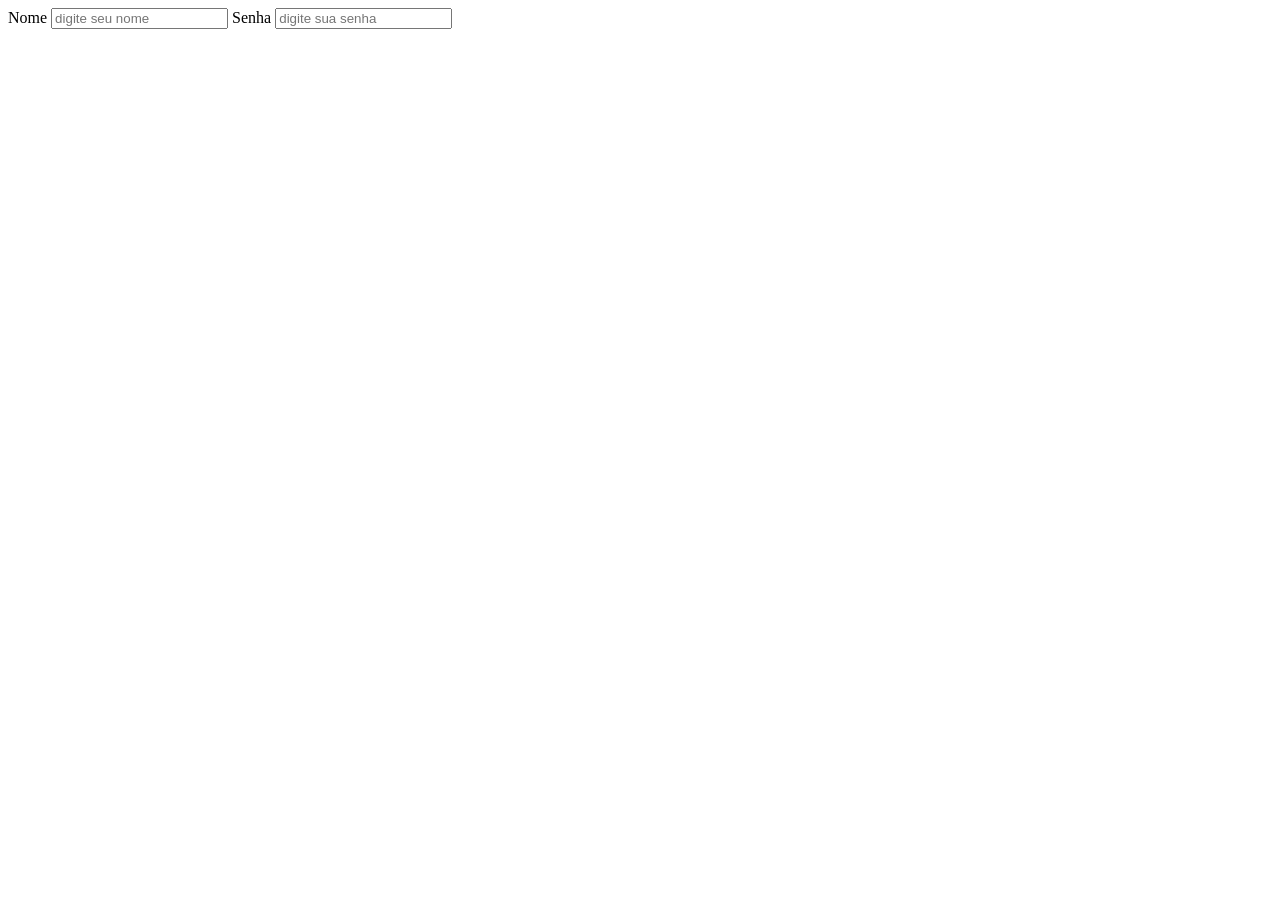
==== public/index.html @ 21cbfa13 "Reformulando" ====
<!DOCTYPE html>
<html lang="en">
<head>
    <meta charset="UTF-8">
    <meta name="viewport" content="width=device-width, initial-scale=1.0">
    <title>Document</title>
</head>
<body>
    <main>
        <div>

            <label>Nome</label>
            <input placeholder="digite seu nome">
            <label>Senha</label>
            <input placeholder="digite sua senha">
        </div>


    </main>
</body>
</html>
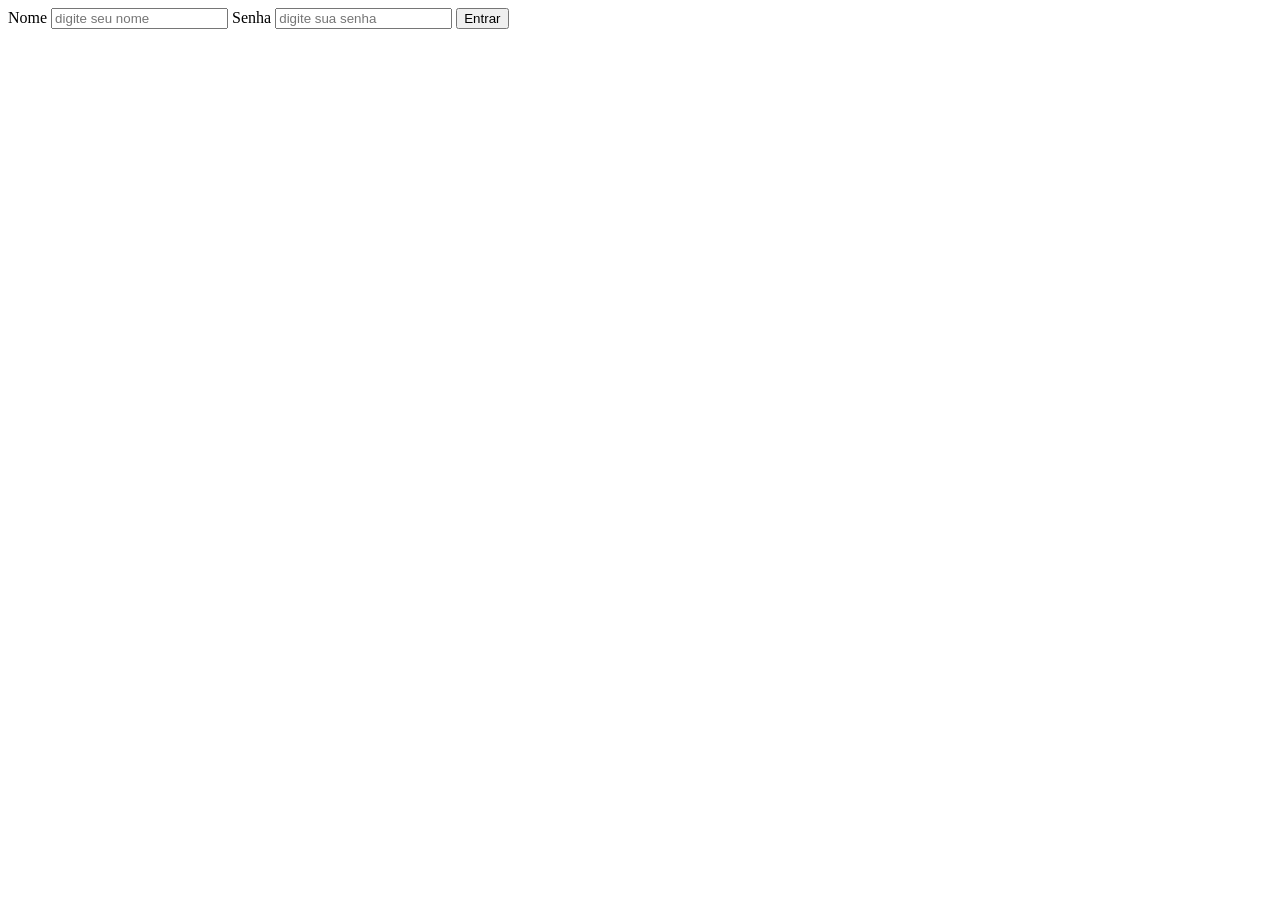
==== commit 5b8898b9: "botões" ====
--- a/public/index.html
+++ b/public/index.html
@@ -13,6 +13,9 @@
             <input placeholder="digite seu nome">
             <label>Senha</label>
             <input placeholder="digite sua senha">
+
+            <button>Entrar</button>
+
         </div>
 
 
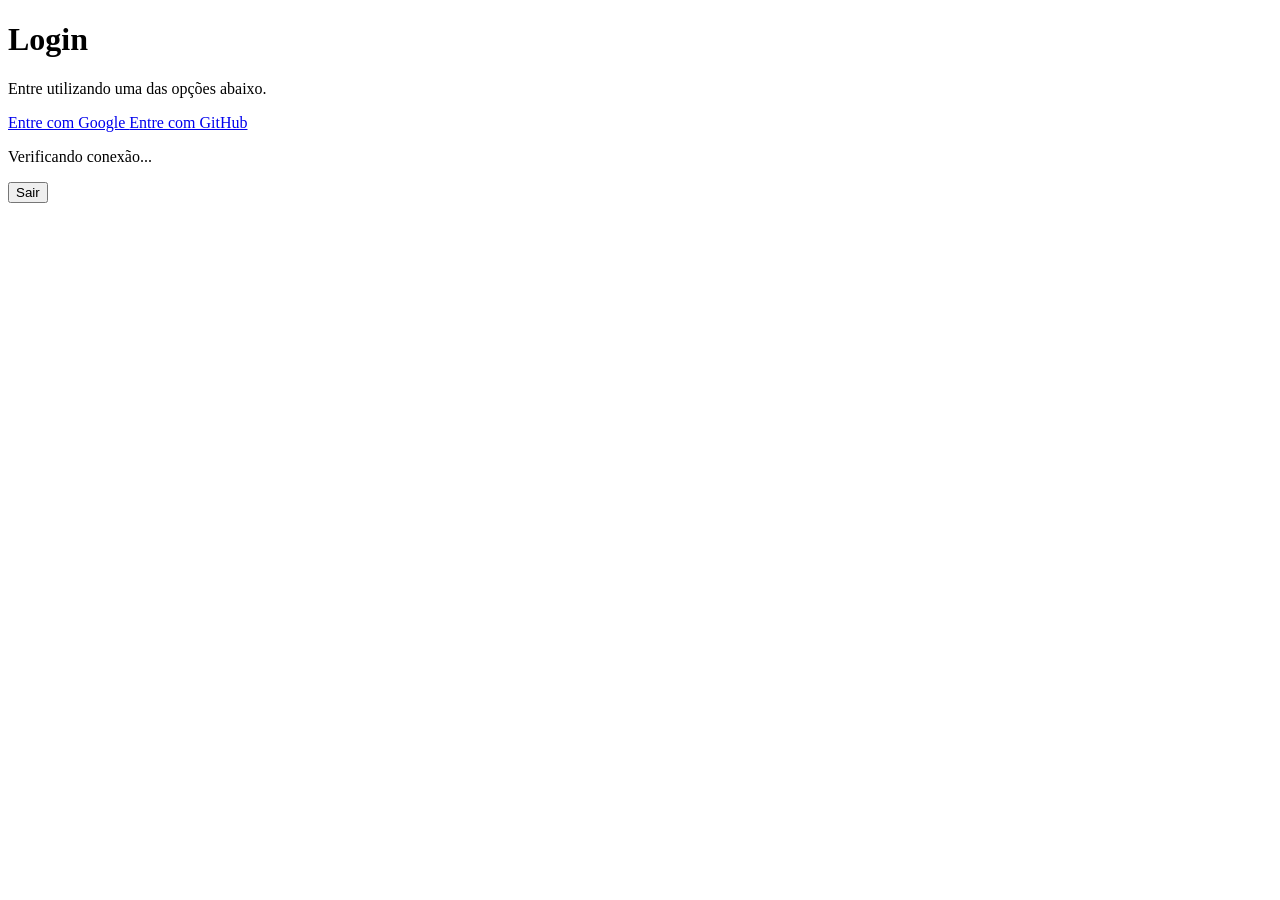
==== commit f17da5c7: "Implementação de estrutura + Códigos" ====
--- a/public/index.html
+++ b/public/index.html
@@ -1,24 +1,57 @@
 <!DOCTYPE html>
-<html lang="en">
+<html lang="pt-BR">
 <head>
     <meta charset="UTF-8">
     <meta name="viewport" content="width=device-width, initial-scale=1.0">
-    <title>Document</title>
+
+    <title>Login OAuth</title>
+
+    <link rel="stylesheet" href="/styles.css">
 </head>
+
 <body>
-    <main>
-        <div>
 
-            <label>Nome</label>
-            <input placeholder="digite seu nome">
-            <label>Senha</label>
-            <input placeholder="digite sua senha">
+    <main class="container">
 
-            <button>Entrar</button>
+        <div class="login-box">
+
+            <h1>Login</h1>
+
+            <p class="descricao">
+                Entre utilizando uma das opções abaixo.
+            </p>
+
+            <div class="botoes-login">
+
+                <a class="botao google" href="/oauth/login/google">
+                    Entre com Google
+                </a>
+
+                <a class="botao github" href="/oauth/login/github">
+                    Entre com GitHub
+                </a>
+
+            </div>
+
+            <div class="sessao">
+
+                <p id="status">
+                    Verificando conexão...
+                </p>
+
+                <form method="post" action="/oauth/logout">
+                    <button type="submit" class="botao sair">
+                        Sair
+                    </button>
+                </form>
+
+            </div>
 
         </div>
 
+    </main>
 
-    </main>
+    <script src="/app.js"></script>
+
 </body>
 </html>
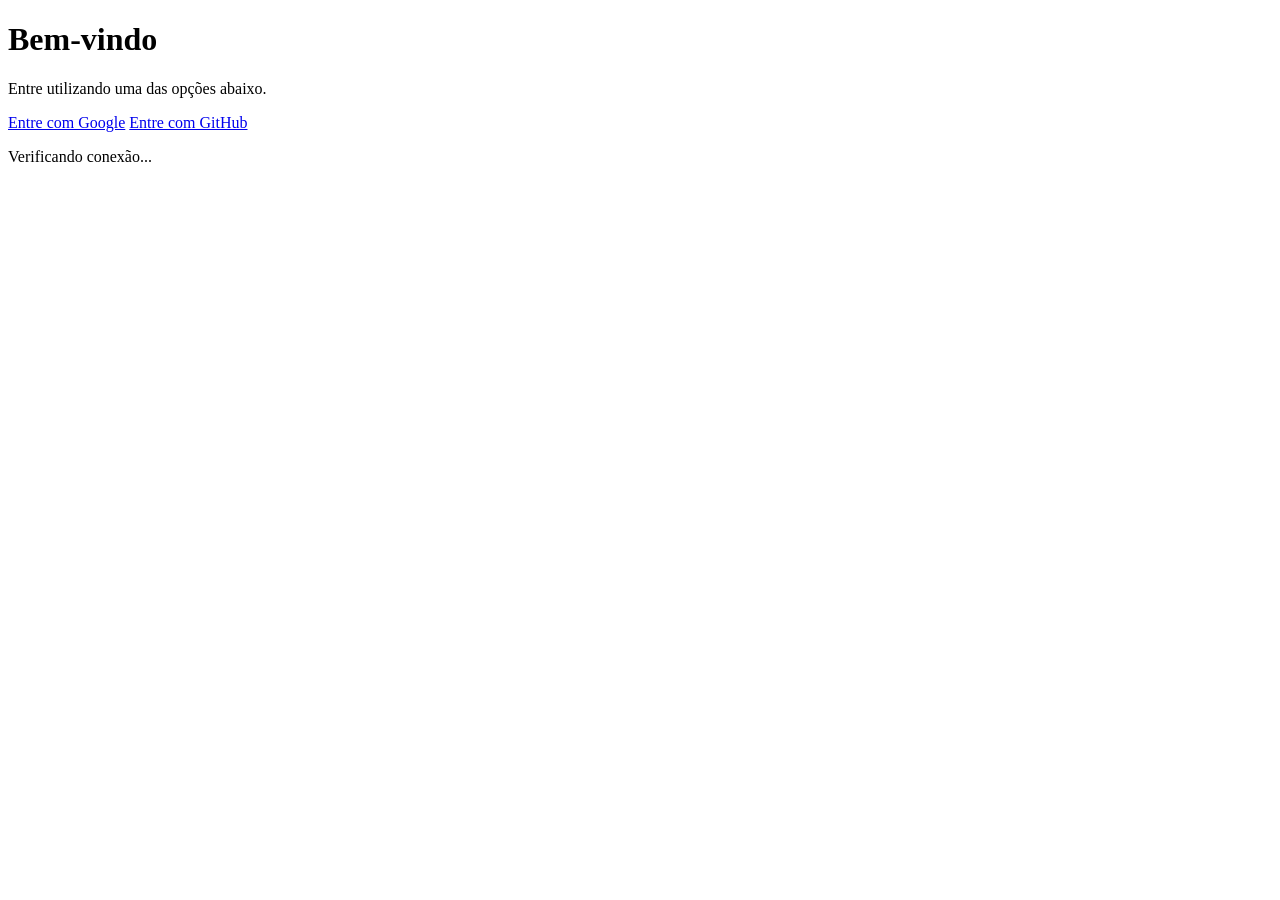
==== commit 18010b88: "Teste geração de API para ver o clima" ====
--- a/public/index.html
+++ b/public/index.html
@@ -3,55 +3,49 @@
 <head>
     <meta charset="UTF-8">
     <meta name="viewport" content="width=device-width, initial-scale=1.0">
-
-    <title>Login OAuth</title>
-
-    <link rel="stylesheet" href="/styles.css">
+    <title>Login OAuth & Clima</title>
+    <link rel="stylesheet" href="/style.css">
 </head>
-
 <body>
 
     <main class="container">
+        <div class="login-box">
+            <h1>Bem-vindo</h1>
 
-        <div class="login-box">
-
-            <h1>Login</h1>
-
-            <p class="descricao">
-                Entre utilizando uma das opções abaixo.
-            </p>
-
-            <div class="botoes-login">
-
-                <a class="botao google" href="/oauth/login/google">
-                    Entre com Google
-                </a>
-
-                <a class="botao github" href="/oauth/login/github">
-                    Entre com GitHub
-                </a>
-
+            <!-- Bloco de Autenticação (Sempre visível inicialmente) -->
+            <div id="bloco-autenticacao">
+                <p class="descricao">Entre utilizando uma das opções abaixo.</p>
+                <div class="botoes-login">
+                    <a class="botao google" href="/oauth/login/google">Entre com Google</a>
+                    <a class="botao github" href="/oauth/login/github">Entre com GitHub</a>
+                </div>
             </div>
 
-            <div class="sessao">
+            <!-- Bloco do Clima (Começa oculto, aparece após o login) -->
+            <div id="painel-clima" style="display: none;">
+                <div class="busca-clima">
+                    <input type="text" id="input-cidade" placeholder="Digite uma cidade...">
+                    <button id="btn-buscar">Buscar</button>
+                </div>
 
-                <p id="status">
-                    Verificando conexão...
-                </p>
-
-                <form method="post" action="/oauth/logout">
-                    <button type="submit" class="botao sair">
-                        Sair
-                    </button>
-                </form>
-
+                <div class="info-clima">
+                    <h2 id="clima-cidade">-</h2>
+                    <img id="clima-icone" src="" alt="Ícone do clima" style="display: none; margin: 0 auto;">
+                    <p id="clima-temperatura" class="temp-texto">-</p>
+                    <p id="clima-descricao">-</p>
+                </div>
             </div>
 
+            <!-- Status da Sessão e Desconexão -->
+            <div class="sessao">
+                <p id="status">Verificando conexão...</p>
+                <form id="form-sair" method="post" action="/oauth/logout" style="display: none;">
+                    <button type="submit" class="botao sair">Sair</button>
+                </form>
+            </div>
         </div>
-
     </main>
 
     <script src="/app.js"></script>
-
 </body>
-</html>+</html>
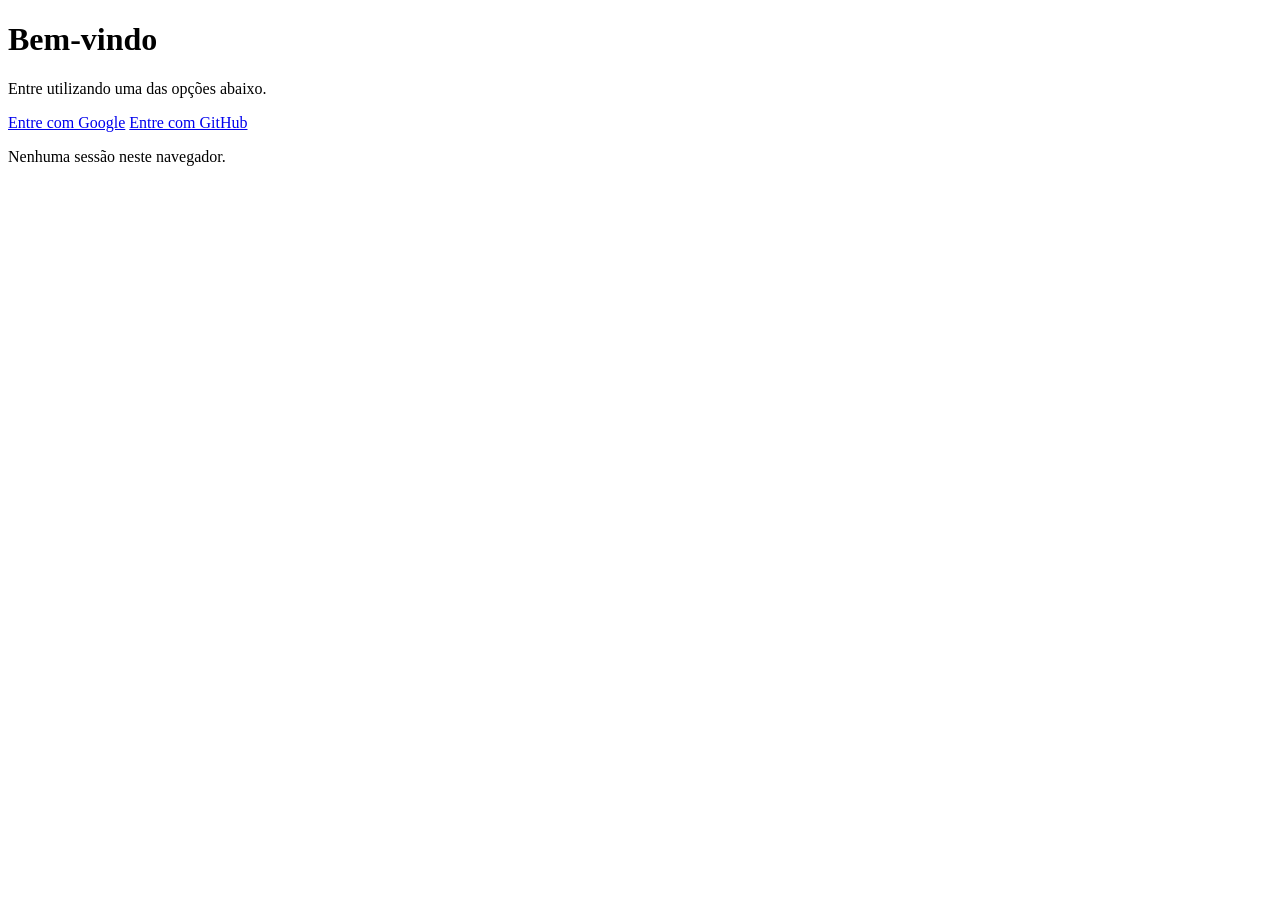
==== commit ca8189f8: "Alterando a estrutura das pastas" ====
--- a/public/index.html
+++ b/public/index.html
@@ -4,7 +4,7 @@
     <meta charset="UTF-8">
     <meta name="viewport" content="width=device-width, initial-scale=1.0">
     <title>Login OAuth & Clima</title>
-    <link rel="stylesheet" href="/style.css">
+    <link rel="stylesheet" href="style.css">
 </head>
 <body>
 
@@ -46,6 +46,6 @@
         </div>
     </main>
 
-    <script src="/app.js"></script>
+    <script src="app.js"></script>
 </body>
 </html>
--- a/public/style.css
+++ b/public/style.css
@@ -0,0 +1,51 @@
+/* Customização para o painel de clima */
+.busca-clima {
+    display: flex;
+    gap: 8px;
+    margin-bottom: 20px;
+    margin-top: 15px;
+}
+
+#input-cidade {
+    flex: 1;
+    padding: 10px;
+    border: 1px solid #ccc;
+    border-radius: 6px;
+    font-size: 14px;
+    outline: none;
+}
+
+#btn-buscar {
+    background-color: #2da44e;
+    color: white;
+    border: none;
+    padding: 0 15px;
+    border-radius: 6px;
+    cursor: pointer;
+    font-size: 14px;
+    font-weight: bold;
+}
+
+#btn-buscar:hover {
+    background-color: #2c974b;
+}
+
+.info-clima {
+    background-color: #f8f9fa;
+    padding: 15px;
+    border-radius: 8px;
+    margin-bottom: 15px;
+    border: 1px solid #e9ecef;
+}
+
+.temp-texto {
+    font-size: 32px;
+    font-weight: bold;
+    color: #222;
+    margin: 5px 0;
+}
+
+#clima-descricao {
+    color: #666;
+    text-transform: capitalize; /* Deixa a primeira letra maiúscula */
+}
